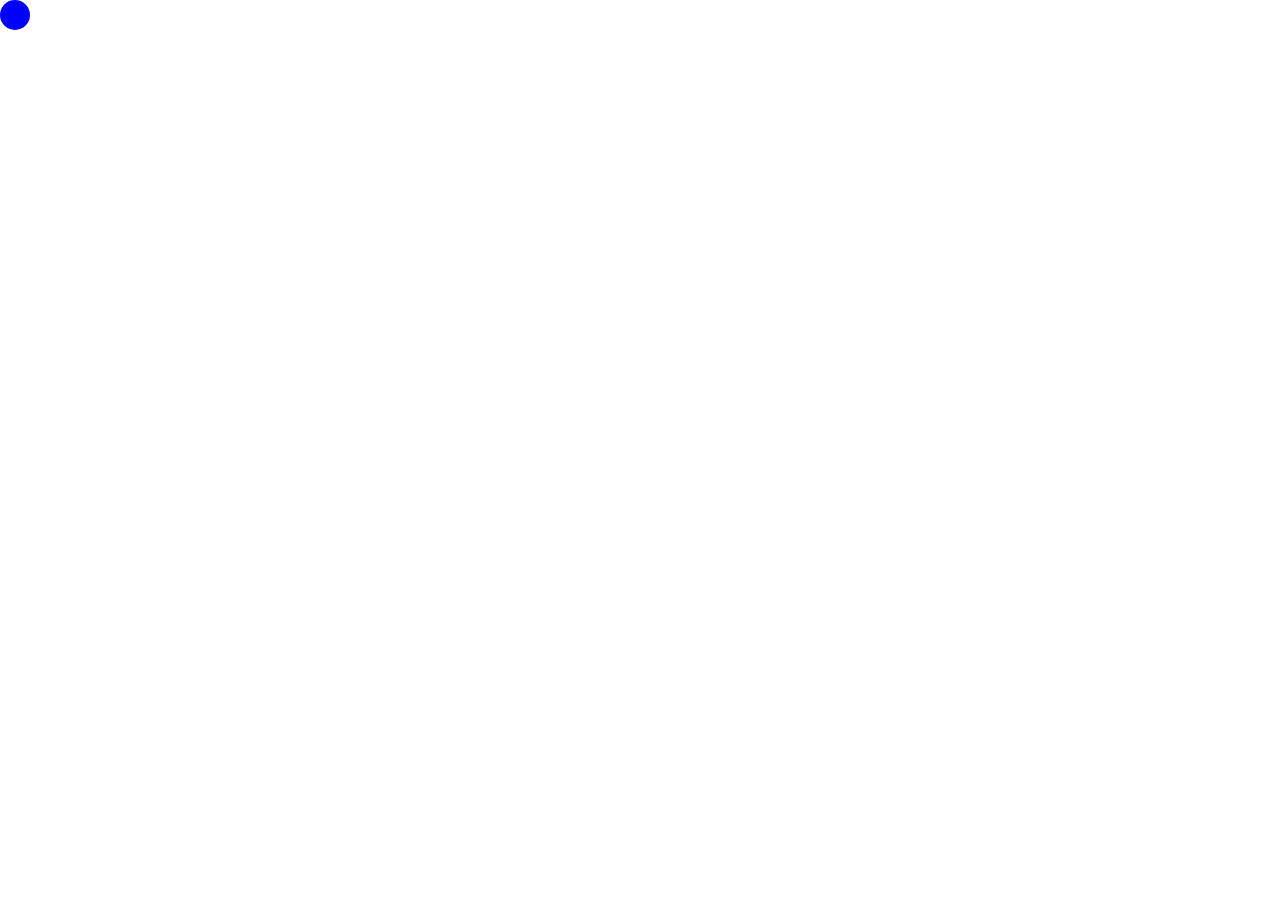
==== Custom_Cursor/index.html @ 344b4f8b "Custom Cursor Created" ====
<!DOCTYPE html>
<html lang="en">
<head>
    <meta charset="UTF-8">
    <meta name="viewport" content="width=device-width, initial-scale=1.0">
    <title>Document</title>
    <style>
        *{
            margin: 0;
            padding: 0;
            box-sizing: border-box;
        }
        html,body{
            height: 100%;
            width: 100%;
        }
        html{
        cursor: none;
        }
    .cursor{
        height: 30px;
        width: 30px;
        background-color: blue;
        border-radius: 50%;
        position: fixed;
        transition: 0.05s linear;
    }
    </style>
</head>
<body>
    <div class="cursor"></div>
    <script src="app.js"></script>
</body>
</html>
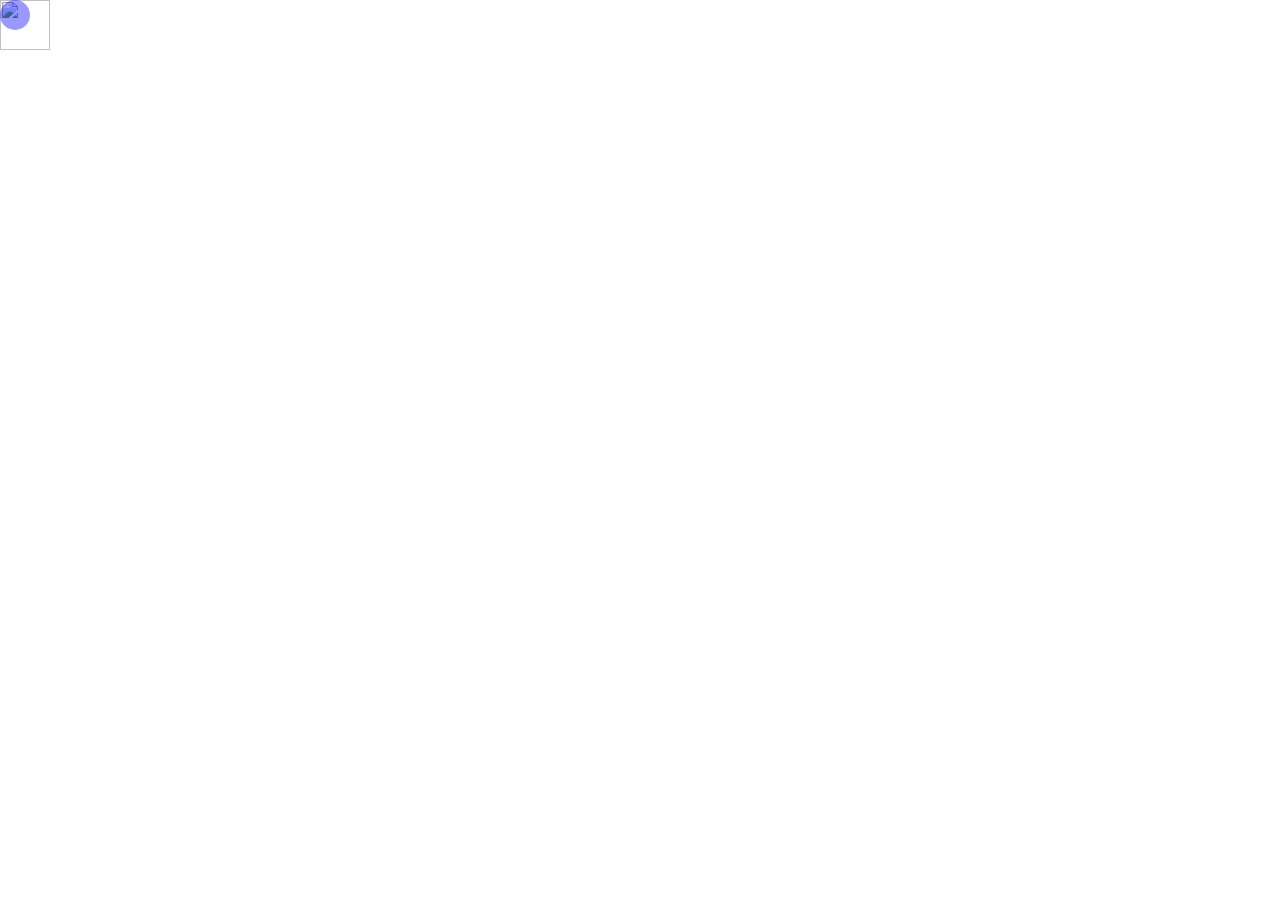
==== commit d0015fad: "Custom Cursor Updated" ====
--- a/Custom_Cursor/index.html
+++ b/Custom_Cursor/index.html
@@ -24,10 +24,18 @@
         border-radius: 50%;
         position: fixed;
         transition: 0.05s linear;
+        opacity: 0.4;
+    }
+    img{
+        height: 50px;
+        width: 50px;
+        position: absolute;
+
     }
     </style>
 </head>
 <body>
+    <img src="https://images.unsplash.com/vector-1771940994913-1f9501c00db9?w=600&auto=format&fit=crop&q=60&ixlib=rb-4.1.0&ixid=M3wxMjA3fDB8MHxpbGx1c3RyYXRpb25zLWZlZWR8MTR8fHxlbnwwfHx8fHw%3D" alt="">
     <div class="cursor"></div>
     <script src="app.js"></script>
 </body>
